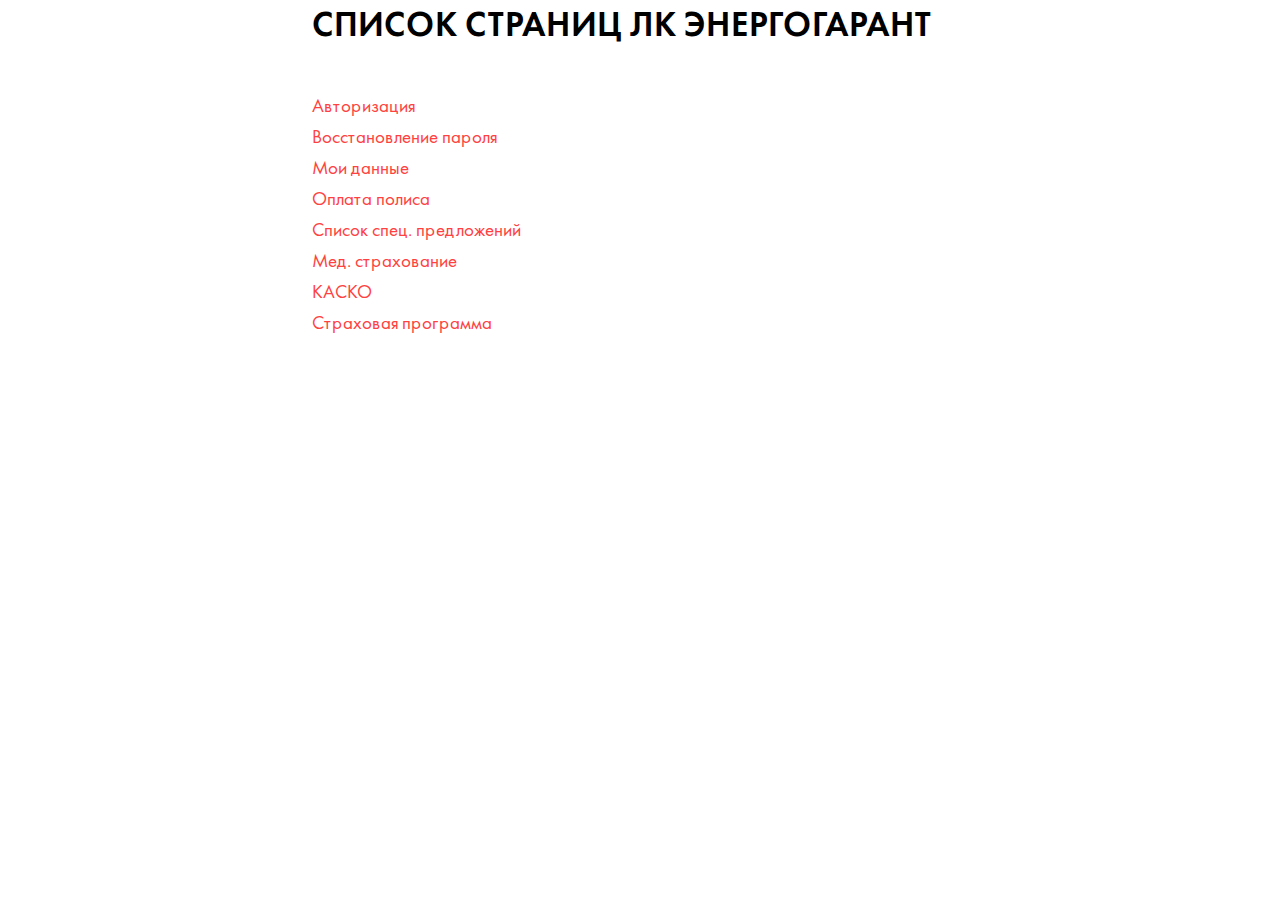
==== index.html @ 1dd5e88f "index urls" ====
<!DOCTYPE html>
<html>
<head>
    <meta charset="utf-8">
    <meta http-equiv="X-UA-Compatible" content="IE=Edge">
    <meta name="viewport" content="width=device-width, initial-scale=1">
    <title>Энергогарант</title>

    <link rel="stylesheet" href="css/common.css" media="all">

    <script src="js/libs/jquery-3.3.1.min.js"></script>
    <script src="js/libs/phone-mask.js"></script>

    <script src="js/main.js"></script>
    <script src="js/feedback.js"></script>
    <script src="js/authorization.js"></script>

</head>
<body>

    <div class="b-wrapper b-wrapper_narrow">

        <h1>Список страниц ЛК Энергогарант</h1>

        <ul>
            <li>
                <a href="/energogarant-lk/01-authorization.html">Авторизация</a>
            </li>
            <li>
                <a href="/energogarant-lk/02-pass-recover.html">Восстановление пароля</a>
            </li>
            <li>
                <a href="/energogarant-lk/03-my-data.html">Мои данные</a>
            </li>
            <li>
                <a href="/energogarant-lk/04-polis-payment">Оплата полиса</a>
            </li>
            <li>
                <a href="/energogarant-lk/05-special-offer.html">Список спец. предложений</a>
            </li>
            <li>
                <a href="/energogarant-lk/06-special-offer_medical.html">Мед. страхование</a>
            </li>
            <li>
                <a href="/energogarant-lk/07-special-offer_kasko.html">КАСКО</a>
            </li>
            <li>
                <a href="/energogarant-lk/08-special-offer_house.html">Страховая программа</a>
            </li>
        </ul>
    </div>

</body>
</html>

<h1></h1>
---- css/common.css ----
@charset "UTF-8";
/* reset styles */
/* line 5, ../sass/reset.scss */
html, body, div, span, applet, object, iframe,
h1, h2, h3, h4, h5, h6, p, blockquote, pre,
a, abbr, acronym, address, big, cite, code,
del, dfn, em, img, ins, kbd, q, s, samp,
small, strike, strong, sub, sup, tt, var,
b, u, i, center,
dl, dt, dd, ol, ul, li,
fieldset, form, label, legend,
table, caption, tbody, tfoot, thead, tr, th, td,
article, aside, canvas, details, embed,
figure, figcaption, footer, header, hgroup,
menu, nav, output, ruby, section, summary,
time, mark, audio, video {
  margin: 0;
  padding: 0;
  border: 0;
  font-size: 100%;
  font: inherit;
  vertical-align: baseline;
  -webkit-box-sizing: border-box;
  -moz-box-sizing: border-box;
  box-sizing: border-box; }

/* HTML5 display-role reset for older browsers */
/* line 30, ../sass/reset.scss */
article, aside, details, figcaption, figure,
footer, header, hgroup, menu, nav, section {
  display: block; }

/* line 35, ../sass/reset.scss */
body {
  line-height: 1; }

/* line 39, ../sass/reset.scss */
ol, ul {
  list-style: none; }

/* line 43, ../sass/reset.scss */
blockquote, q {
  quotes: none; }

/* line 47, ../sass/reset.scss */
blockquote:before, blockquote:after,
q:before, q:after {
  content: '';
  content: none; }

/* line 53, ../sass/reset.scss */
table {
  border-collapse: collapse;
  border-spacing: 0; }

/* line 58, ../sass/reset.scss */
td {
  vertical-align: top; }

/* line 62, ../sass/reset.scss */
img {
  border: 0;
  -ms-interpolation-mode: bicubic;
  vertical-align: middle; }

/* line 68, ../sass/reset.scss */
small {
  font-size: 85%; }

/* line 70, ../sass/reset.scss */
sub, sup {
  font-size: 75%;
  line-height: 0;
  position: relative;
  vertical-align: baseline; }

/* line 71, ../sass/reset.scss */
sup {
  top: -0.5em; }

/* line 72, ../sass/reset.scss */
sub {
  bottom: -0.25em; }

/* line 74, ../sass/reset.scss */
input[type="checkbox"], input[type="radio"] {
  box-sizing: border-box;
  padding: 0;
  margin-left: 0;
  *width: 13px;
  *height: 13px; }

/* line 82, ../sass/reset.scss */
select {
  margin: 0; }

/* line 86, ../sass/reset.scss */
input[type="search"] {
  -webkit-appearance: textfield;
  -moz-box-sizing: content-box;
  -webkit-box-sizing: content-box;
  box-sizing: content-box; }

/* line 93, ../sass/reset.scss */
input[type="search"]::-webkit-search-decoration, input[type="search"]::-webkit-search-cancel-button {
  -webkit-appearance: none; }

/* line 97, ../sass/reset.scss */
button, input {
  line-height: normal; }

/* line 101, ../sass/reset.scss */
button, input[type="button"], input[type="reset"], input[type="submit"] {
  cursor: default;
  -webkit-appearance: button;
  *overflow: visible; }

/* line 107, ../sass/reset.scss */
button[disabled], input[disabled] {
  cursor: default; }

/* line 111, ../sass/reset.scss */
.clear {
  clear: both;
  height: 1px; }

/* line 116, ../sass/reset.scss */
.cl:after, .radio:after {
  content: ".";
  display: block;
  clear: both;
  visibility: hidden;
  line-height: 0;
  height: 0;
  padding: 0;
  margin: 0;
  font-size: 0; }

/* line 128, ../sass/reset.scss */
.cl {
  display: inline-block; }

/* line 132, ../sass/reset.scss */
.rel {
  position: relative; }

/* line 136, ../sass/reset.scss */
.fl {
  float: left; }

/* line 140, ../sass/reset.scss */
.ov {
  overflow: hidden; }

/* line 145, ../sass/reset.scss */
.side_left {
  float: left; }

/* line 149, ../sass/reset.scss */
.side_right {
  float: right; }

/* line 153, ../sass/reset.scss */
.inline {
  display: inline-block; }

/* line 157, ../sass/reset.scss */
html[xmlns] .cl, html[xmlns] .radio {
  display: block; }

/* line 161, ../sass/reset.scss */
* html .cl, * html .radio {
  height: 1%; }

/* line 165, ../sass/reset.scss */
.hidden {
  display: none; }

/* line 169, ../sass/reset.scss */
button::-moz-focus-inner {
  padding: 0;
  border: 0;
  -moz-box-sizing: content-box; }

/* line 175, ../sass/reset.scss */
a:active, a:focus, button:active, button:focus {
  outline: none; }

/* line 179, ../sass/reset.scss */
::-webkit-validation-bubble-message {
  display: none; }

@font-face {
  font-family: 'FuturaPT-Demi';
  src: url("../fonts/FuturaPT-Demi.eot");
  src: url("../fonts/FuturaPT-Demi.woff2") format("woff2"), url("../fonts/FuturaPT-Demi.woff") format("woff"), url("../fonts/FuturaPT-Demi.ttf") format("truetype"), url("../fonts/FuturaPT-Demi.svg#FuturaPT-Demi") format("svg"), url("../fonts/FuturaPT-Demi.eot?#iefix") format("embedded-opentype");
  font-weight: normal;
  font-style: normal; }
@font-face {
  font-family: 'FuturaPT-Book';
  src: url("../fonts/FuturaPT-Book.eot");
  src: url("../fonts/FuturaPT-Book.woff2") format("woff2"), url("../fonts/FuturaPT-Book.woff") format("woff"), url("../fonts/FuturaPT-Book.ttf") format("truetype"), url("../fonts/FuturaPT-Book.svg#FuturaPT-Book") format("svg"), url("../fonts/FuturaPT-Book.eot?#iefix") format("embedded-opentype");
  font-weight: normal;
  font-style: normal; }
@font-face {
  font-family: 'FuturaPT-ExtraBold';
  src: url("../fonts/FuturaPT-ExtraBold.eot");
  src: url("../fonts/FuturaPT-ExtraBold.woff2") format("woff2"), url("../fonts/FuturaPT-ExtraBold.woff") format("woff"), url("../fonts/FuturaPT-ExtraBold.ttf") format("truetype"), url("../fonts/FuturaPT-ExtraBold.svg#FuturaPT-ExtraBold") format("svg"), url("../fonts/FuturaPT-ExtraBold.eot?#iefix") format("embedded-opentype");
  font-weight: normal;
  font-style: normal; }
@font-face {
  font-family: 'als_rublregular';
  src: url("../fonts/rouble-webfont.woff2") format("woff2"), url("../fonts/rouble-webfont.woff") format("woff"), url("../fonts/rouble-webfont.ttf") format("truetype");
  font-weight: normal;
  font-style: normal; }
/* Slider */
.slick-slider {
  position: relative;
  display: block;
  box-sizing: border-box;
  -webkit-touch-callout: none;
  -webkit-user-select: none;
  -khtml-user-select: none;
  -moz-user-select: none;
  -ms-user-select: none;
  user-select: none;
  -ms-touch-action: pan-y;
  touch-action: pan-y;
  -webkit-tap-highlight-color: transparent; }

.slick-list {
  position: relative;
  overflow: hidden;
  display: block;
  margin: 0;
  padding: 0; }
  .slick-list:focus {
    outline: none; }
  .slick-list.dragging {
    cursor: pointer;
    cursor: hand; }

.slick-slider .slick-track,
.slick-slider .slick-list {
  -webkit-transform: translate3d(0, 0, 0);
  -moz-transform: translate3d(0, 0, 0);
  -ms-transform: translate3d(0, 0, 0);
  -o-transform: translate3d(0, 0, 0);
  transform: translate3d(0, 0, 0); }

.slick-track {
  position: relative;
  left: 0;
  top: 0;
  display: block; }
  .slick-track:before, .slick-track:after {
    content: "";
    display: table; }
  .slick-track:after {
    clear: both; }
  .slick-loading .slick-track {
    visibility: hidden; }

.slick-slide {
  float: left;
  height: 100%;
  min-height: 1px;
  display: none; }
  [dir="rtl"] .slick-slide {
    float: right; }
  .slick-slide img {
    display: block; }
  .slick-slide.slick-loading img {
    display: none; }
  .slick-slide.dragging img {
    pointer-events: none; }
  .slick-initialized .slick-slide {
    display: block; }
  .slick-loading .slick-slide {
    visibility: hidden; }
  .slick-vertical .slick-slide {
    display: block;
    height: auto;
    border: 1px solid transparent; }

.slick-arrow.slick-hidden {
  display: none; }

.b-dropdown__box {
  position: relative;
  z-index: 5; }

.b-dropdown {
  position: relative;
  z-index: 1;
  cursor: pointer;
  color: #000;
  padding-top: 13px;
  margin-bottom: 22px;
  font-size: 19px;
  line-height: 30px; }
  .b-dropdown .b-dropdown__label {
    position: absolute;
    top: 18px;
    left: 0;
    white-space: nowrap;
    color: rgba(0, 0, 0, 0.2);
    transform-origin: left top;
    transition: transform .25s, top .25s; }
  .b-dropdown.shifted .b-dropdown__label {
    transform: scale(0.65);
    top: 0; }
  .b-dropdown .b-dropdown__arrow {
    position: absolute;
    right: 0;
    top: 29px;
    width: 15px;
    height: 8px;
    background: url("../i/i-dropdown-arrow.svg") no-repeat;
    background-size: 100% auto;
    transition: transform .25s; }
  .b-dropdown.b-dropdown__scroll .b-dropdown__text {
    height: 40px; }
  .b-dropdown.b-dropdown__scroll .b-dropdown__sub {
    max-height: 260px;
    overflow-y: scroll;
    margin-top: 1px; }
    .b-dropdown.b-dropdown__scroll .b-dropdown__sub li:first-child {
      border-top: none; }
  .b-dropdown.b-dropdown_open {
    z-index: 2; }
    .b-dropdown.b-dropdown_open .b-dropdown__arrow {
      transform: rotate(180deg); }
    .b-dropdown.b-dropdown_open .b-dropdown__item.active {
      color: #FF4141; }
    .b-dropdown.b-dropdown_open.first-open .b-dropdown__sub {
      opacity: 1;
      visibility: visible;
      height: auto;
      margin-top: -40px; }
      .b-dropdown.b-dropdown_open.first-open .b-dropdown__sub .b-dropdown__item:first-child {
        border-top: none; }

.b-dropdown_open .b-dropdown__sub {
  opacity: 1;
  visibility: visible;
  height: auto; }

.b-dropdown__sub {
  position: absolute;
  top: 100%;
  left: -15px;
  right: -15px;
  margin-top: -1px;
  height: 0;
  opacity: 0;
  visibility: hidden;
  overflow: auto;
  border-top: none;
  background: #fff;
  box-shadow: 0 30px 90px rgba(0, 0, 0, 0.07); }

.b-dropdown__item,
.b-dropdown__text {
  display: block;
  background: transparent;
  color: #000;
  transition: background .2s;
  cursor: pointer;
  padding: 5px 0 4px; }

.b-dropdown__item {
  border-top: 1px solid rgba(0, 0, 0, 0.15);
  padding: 15px 30px;
  transition: color .25s; }
  .b-dropdown__item:first-child {
    border-top: none; }
    .b-dropdown__item:first-child.active + .b-dropdown__item {
      border-top: none; }

.b-feedback__item .b-dropdown__item,
.b-feedback__item .b-dropdown__text {
  padding: 11px 18px; }

.b-dropdown__text {
  border: none;
  height: 40px;
  box-sizing: border-box;
  white-space: nowrap;
  position: relative;
  border-bottom: 1px solid rgba(0, 0, 0, 0.1);
  transition: color .25s, border-color .25s; }
  .b-dropdown__text:hover {
    border-color: #000; }

.b-dropdown > .b-dropdown__text {
  overflow: hidden;
  padding-right: 18px;
  text-overflow: ellipsis; }

.b-dropdown__item:hover,
.b-dropdown_open .b-dropdown__text:hover {
  color: #FF4141; }

@media only screen and (max-width: 767px) {
  .b-dropdown {
    font-size: 16px; } }
.u-clear-fix:after {
  content: ".";
  display: block;
  clear: both;
  visibility: hidden;
  line-height: 0;
  height: 0; }

html {
  height: 100%; }
  html.overflow {
    overflow: hidden;
    height: 100%; }

sup {
  font-size: 70%; }

body {
  position: relative;
  font-family: "FuturaPT-Book";
  font-size: 19px;
  line-height: 31px;
  color: #000;
  min-height: 100%;
  background: #fff;
  -webkit-overflow-scrolling: touch;
  -webkit-font-smoothing: antialiased; }
  body.overflow {
    overflow: hidden;
    height: 100%; }

.hidden {
  display: none !important; }

.b-rub {
  font-family: "als_rublregular";
  font-size: 90%; }

.b-wrapper {
  position: relative;
  margin: 0 30px; }
  .b-wrapper.b-wrapper_narrow {
    margin: auto;
    width: 656px; }
  .b-wrapper.b-wrapper_content {
    margin: auto;
    width: 1000px;
    padding: 0 30px; }

a {
  color: #FF4141;
  text-decoration: none;
  transition: color .25s; }
  a:hover {
    color: rgba(255, 65, 65, 0.8); }

h1, h2, h3, h4 {
  text-transform: uppercase;
  font-family: "FuturaPT-Demi"; }

h1, h2 {
  font-size: 35px;
  line-height: 50px;
  margin-bottom: 40px; }

h3 {
  font-size: 25px;
  line-height: 32px;
  margin-bottom: 25px; }

h4 {
  font-size: 22px; }

.b-text p {
  margin-bottom: 31px; }
  .b-text p:last-child {
    margin-bottom: 0; }

.b-header {
  position: relative;
  height: 80px;
  text-align: center; }
  .b-header .b-wrapper {
    height: 100%; }
  .b-header .b-button.b-button__ins-case {
    float: left;
    vertical-align: top;
    min-width: 0;
    height: 100%;
    padding-left: 30px;
    padding-right: 30px;
    line-height: 80px; }

.b-header__menu {
  float: left;
  vertical-align: top;
  position: relative;
  height: 100%; }
  .b-header__menu li {
    float: left;
    vertical-align: top;
    position: relative;
    height: 100%; }
    .b-header__menu li:before {
      content: "";
      position: absolute;
      right: 0;
      top: 50%;
      transform: translate(0, -50%);
      width: 1px;
      height: 26px;
      background: rgba(0, 0, 0, 0.1); }
    .b-header__menu li:last-child:before {
      display: none; }
  .b-header__menu .b-header__menu-link {
    display: block;
    height: 100%;
    line-height: 80px;
    padding: 0 20px;
    color: #000; }
    .b-header__menu .b-header__menu-link:hover, .b-header__menu .b-header__menu-link.active {
      color: #FF4141; }

.b-header__exit {
  float: right;
  vertical-align: top;
  display: block;
  height: 100%;
  line-height: 80px;
  color: #000;
  padding-right: 35px; }
  .b-header__exit:before {
    content: "";
    position: absolute;
    right: 0;
    top: 50%;
    transform: translate(0, -50%);
    width: 22px;
    height: 19px;
    background: url("../i/i-exit.svg") no-repeat;
    background-size: 100% auto; }
  .b-header__exit:hover {
    color: #FF4141; }

.b-header__right {
  float: right;
  vertical-align: top;
  height: 100%;
  position: relative; }

.b-header__center {
  display: inline-block;
  vertical-align: top;
  position: relative;
  margin-right: 50px; }

.b-header__policies {
  position: absolute;
  right: 30px;
  top: 100%;
  font-size: 20px;
  line-height: 40px;
  transform: rotate(-90deg);
  transform-origin: right top;
  white-space: nowrap;
  letter-spacing: .1em;
  color: #000;
  z-index: 9; }
  .b-header__policies:hover, .b-header__policies.active {
    color: #FF4141; }

.b-header__user {
  float: left;
  vertical-align: top;
  margin: 24px 50px 0 10px;
  padding-left: 22px;
  padding-right: 28px;
  position: relative;
  color: #000; }
  .b-header__user:after {
    content: "";
    position: absolute;
    right: 0;
    top: 50%;
    transform: translate(0, -50%);
    width: 20px;
    height: 20px;
    background: url("../i/i-user.svg") no-repeat; }
  .b-header__user:hover {
    color: #FF4141; }
    .b-header__user:hover:after {
      background: url("../i/i-user_active.svg") no-repeat; }
  .b-header__user.active {
    color: #FF4141;
    cursor: default; }
    .b-header__user.active:after {
      background: url("../i/i-user_active.svg") no-repeat; }
  .b-header__user:before {
    content: "/";
    position: absolute;
    left: 0;
    top: -2px; }

.b-logo {
  float: left;
  vertical-align: top;
  width: 142px;
  height: 17px;
  background: url("../i/i-logo.svg") no-repeat;
  background-size: 100% auto;
  margin: 31px 0 0; }

.b-header__phone {
  float: right;
  vertical-align: top;
  margin-top: 24px;
  color: #000;
  display: none;
  font-family: "FuturaPT-Demi"; }
  .b-header__phone:hover {
    color: #000; }

.b-notification {
  float: right;
  vertical-align: top;
  height: 100%;
  margin-right: 60px; }
  .b-notification.open .b-notification__link:before {
    background: url("../i/i-notification-close.svg") no-repeat center;
    background-size: 17px; }
  .b-notification.open .b-notification__link span {
    display: none; }
  .b-notification.open .b-notification__down {
    opacity: 1;
    visibility: visible;
    transition: visibility .0s, opacity .25s; }
  .b-notification .b-notification__link {
    display: block;
    position: relative;
    border-radius: 50%;
    width: 48px;
    height: 48px;
    background: #FF4141;
    margin-top: 16px;
    transition: box-shadow .25s; }
    .b-notification .b-notification__link:hover {
      box-shadow: 0 20px 60px rgba(255, 65, 65, 0.5); }
    .b-notification .b-notification__link:before {
      content: "";
      position: absolute;
      top: 0;
      left: 0;
      right: 0;
      bottom: 0;
      background: url("../i/i-notification.svg") no-repeat center;
      background-size: 20px 22px; }
    .b-notification .b-notification__link span {
      position: absolute;
      right: -4px;
      bottom: 0;
      width: 18px;
      height: 18px;
      background: #fff;
      border-radius: 50%;
      color: #FF4141;
      font-size: 13px;
      text-align: center;
      line-height: 18px;
      box-shadow: 0 20px 60px rgba(255, 65, 65, 0.5); }
  .b-notification .b-notification__down {
    position: absolute;
    right: 0;
    top: 100%;
    width: 400px;
    z-index: 10;
    background: #fff;
    box-shadow: -7px 40px 100px rgba(44, 44, 44, 0.25);
    border-left: 6px solid #FF4141;
    text-align: left;
    visibility: hidden;
    opacity: 0;
    transition: visibility .25s 0s, opacity .25s; }
    .b-notification .b-notification__down li {
      border-bottom: 1px solid #E2E2E2; }
      .b-notification .b-notification__down li:last-child {
        border-bottom: none; }
    .b-notification .b-notification__down .b-notification__down-link {
      display: block;
      position: relative;
      color: #000;
      line-height: 24px;
      padding: 12px 125px 16px 22px; }
      .b-notification .b-notification__down .b-notification__down-link:before {
        content: "";
        position: absolute;
        right: 37px;
        top: 50%;
        transform: translate(0, -50%);
        width: 23px;
        height: 15px;
        background: url("../i/i-notification-link.svg") no-repeat;
        background-size: 100% auto;
        margin-top: 1px; }
      .b-notification .b-notification__down .b-notification__down-link:hover {
        color: #FF4141; }
      .b-notification .b-notification__down .b-notification__down-link span {
        display: block;
        font-size: 13px;
        color: #000;
        opacity: .3;
        margin-bottom: 5px; }

.b-footer {
  position: absolute;
  bottom: 0;
  left: 0;
  right: 0;
  padding: 40px 0 43px;
  text-align: center;
  color: rgba(0, 0, 0, 0.2);
  font-size: 12px;
  line-height: 20px; }
  .b-footer .b-footer__license {
    border-bottom: 1px solid rgba(0, 0, 0, 0.04);
    padding-bottom: 8px;
    margin-bottom: 8px; }

.b-tabs__section {
  position: relative; }

.b-tabs__box {
  position: relative;
  font-size: 22px;
  line-height: 37px;
  border-bottom: 1px solid rgba(0, 0, 0, 0.1);
  margin-bottom: 30px; }
  .b-tabs__box li {
    float: left;
    vertical-align: top;
    margin-right: 20px; }
    .b-tabs__box li:last-child {
      margin-right: 0; }
    .b-tabs__box li:first-child {
      margin-left: -10px; }
  .b-tabs__box .b-tab {
    display: block;
    position: relative;
    padding: 0 10px 5px;
    box-sizing: border-box;
    color: #000; }
    .b-tabs__box .b-tab:before {
      content: "";
      position: absolute;
      bottom: -1px;
      left: 0;
      right: 0;
      height: 2px;
      background: #FF4141;
      transition: opacity .25s;
      opacity: 0; }
    .b-tabs__box .b-tab:hover {
      color: #FF4141; }
    .b-tabs__box .b-tab.b-tab_active {
      cursor: default;
      color: #FF4141; }
      .b-tabs__box .b-tab.b-tab_active:before {
        opacity: 1; }
      .b-tabs__box .b-tab.b-tab_active:hover {
        color: #FF4141; }

.b-content {
  position: relative;
  margin-bottom: 120px;
  padding-top: 80px; }

.b-button__box {
  position: relative;
  text-align: center; }

.b-button {
  display: inline-block;
  vertical-align: top;
  position: relative;
  border: none;
  background: none;
  outline: none;
  padding: 0;
  min-width: 320px;
  height: 60px;
  line-height: 60px;
  font-family: "FuturaPT-Book";
  font-size: 19px;
  background: #FF4141;
  color: #fff;
  box-sizing: border-box;
  text-decoration: none;
  backface-visibility: hidden;
  cursor: pointer;
  transition: background .25s, box-shadow .25s; }
  .b-button:hover {
    color: #fff;
    box-shadow: 0 20px 60px rgba(255, 65, 65, 0.5); }
  .b-button[disabled=disabled] {
    cursor: default;
    background: #D1D1D1; }
    .b-button[disabled=disabled]:hover {
      box-shadow: none; }

.b-input-file {
  position: relative;
  padding-top: 13px;
  margin-bottom: 22px; }
  .b-input-file.drag .b-input-file__label {
    border-bottom-color: #000; }
  .b-input-file .b-input-file__input {
    position: absolute;
    top: 13px;
    left: 0;
    right: 0;
    width: 100%;
    height: 40px;
    opacity: 0;
    z-index: 3;
    cursor: pointer; }
    .b-input-file .b-input-file__input:hover + .b-input-file__label {
      border-bottom-color: #000; }
  .b-input-file .b-input-file__label {
    display: inline-block;
    vertical-align: top;
    border: none;
    background: none;
    width: 100%;
    font-size: 19px;
    line-height: 30px;
    padding: 5px 0 4px;
    position: relative;
    border-bottom: 1px solid rgba(0, 0, 0, 0.1);
    transition: color .25s, border-color .25s;
    z-index: 2; }
    .b-input-file .b-input-file__label span + span {
      display: none; }
    .b-input-file .b-input-file__label:before {
      content: "";
      position: absolute;
      right: 0;
      top: 50%;
      transform: translate(0, -50%);
      width: 26px;
      height: 26px;
      background: url("../i/i-input-file-add.svg") no-repeat;
      background-size: 100% auto; }
  .b-input-file .b-input-file__faq {
    font-size: 16px;
    color: rgba(0, 0, 0, 0.4); }
  .b-input-file .b-input-file__text {
    position: relative;
    margin-top: 20px; }
    .b-input-file .b-input-file__text:before {
      content: "Прикрепленные файлы";
      display: block;
      position: relative;
      font-size: 13px;
      opacity: .2; }
    .b-input-file .b-input-file__text .b-input-file__item {
      position: relative;
      margin-top: 20px;
      padding-bottom: 4px;
      border-bottom: 1px solid rgba(0, 0, 0, 0.1); }
      .b-input-file .b-input-file__text .b-input-file__item img {
        display: block;
        height: 56px;
        width: auto;
        box-shadow: 0 3px 16px rgba(11, 11, 11, 0.13);
        margin-bottom: 1px; }
      .b-input-file .b-input-file__text .b-input-file__item div {
        position: relative;
        padding-right: 150px; }
      .b-input-file .b-input-file__text .b-input-file__item span {
        float: left;
        vertical-align: top; }
      .b-input-file .b-input-file__text .b-input-file__item a {
        position: absolute;
        right: 0;
        top: 2px;
        font-size: 13px; }

.b-input__box {
  position: relative;
  padding-top: 13px;
  margin-bottom: 22px; }
  .b-input__box .b-input {
    display: inline-block;
    vertical-align: top;
    border: none;
    background: none;
    padding: 5px 0 4px;
    width: 100%;
    height: auto;
    border-radius: 0;
    font-family: "FuturaPT-Book";
    font-size: 19px;
    line-height: 30px;
    color: #000;
    font-weight: normal;
    box-sizing: border-box;
    outline: none;
    position: relative;
    -webkit-appearance: none;
    appearance: none;
    border-bottom: 1px solid rgba(0, 0, 0, 0.1);
    transition: color .25s, border-color .25s; }
    .b-input__box .b-input:focus {
      border-color: #000; }
  .b-input__box textarea.b-input {
    resize: none;
    height: 40px; }
  .b-input__box .b-input__label {
    position: absolute;
    top: 18px;
    left: 0;
    font-size: 19px;
    line-height: 30px;
    white-space: nowrap;
    color: rgba(0, 0, 0, 0.2);
    transform-origin: left top;
    transition: transform .25s, top .25s; }
  .b-input__box .b-input__error {
    font-size: 16px;
    color: #FF4141;
    margin-top: 1px;
    display: none; }
  .b-input__box.shifted .b-input__label {
    transform: scale(0.65);
    top: 0; }
  .b-input__box.error .b-input {
    border-bottom-color: #FF4141; }
  .b-input__box.error .b-input__error {
    display: block; }
  .b-input__box .b-input__dop-text {
    font-size: 16px; }
    .b-input__box .b-input__dop-text p {
      color: rgba(0, 0, 0, 0.4); }

.b-authorization-page .b-header__phone {
  display: block; }
.b-authorization-page .b-header__user,
.b-authorization-page .b-header__center,
.b-authorization-page .b-header__right,
.b-authorization-page .b-notification {
  display: none; }

.b-authorization .b-button__box {
  margin-top: 80px; }
.b-authorization h1 {
  text-align: center; }
.b-authorization .b-tabs__section {
  padding-top: 20px; }
.b-authorization .b-tabs__box {
  margin-bottom: 58px; }

.b-forms-error {
  position: relative;
  text-align: center;
  margin-top: 30px; }

.b-registration-prove {
  position: relative; }
  .b-registration-prove .b-registration-prove__text {
    font-size: 22px;
    line-height: 37px;
    margin-bottom: 45px; }

.b-pass-recover {
  position: relative; }
  .b-pass-recover .b-pass-recover__text {
    font-size: 22px;
    line-height: 37px;
    margin-bottom: 45px; }

.b-overlay {
  position: fixed;
  top: 0;
  left: 0;
  right: 0;
  bottom: 0;
  background: #fff;
  overflow: scroll;
  z-index: 99;
  padding: 140px 0;
  backface-visibility: hidden;
  visibility: hidden;
  opacity: 0;
  transition: opacity .25s, visibility .25s 0s; }
  .b-overlay.show {
    visibility: visible;
    opacity: 1;
    transition: opacity .25s, visibility 0s; }
  .b-overlay .b-popup__close {
    position: absolute;
    top: 25px;
    right: 25px;
    width: 24px;
    height: 24px;
    z-index: 100;
    background: url("../i/i-close-popup.svg") no-repeat;
    background-size: 100%;
    transition: transform .25s; }
    .b-overlay .b-popup__close:hover {
      transform: scale(1.3); }

.b-popup {
  position: relative;
  margin: auto;
  width: 656px;
  overflow: hidden;
  height: 0; }
  .b-popup.show {
    position: relative;
    z-index: 120;
    height: auto;
    overflow: visible; }
  .b-popup h2 {
    text-align: center; }
  .b-popup .b-button__box {
    margin-top: 50px; }
  .b-popup .b-feedback__success h2,
  .b-popup .b-feedback__success .b-button__box {
    text-align: left; }
    .b-popup .b-feedback__success h2 .b-button,
    .b-popup .b-feedback__success .b-button__box .b-button {
      text-align: center; }

.b-popup__ins-case h2 {
  text-align: left; }
.b-popup__ins-case .b-ins-case__list {
  position: relative;
  margin-top: 40px; }
  .b-popup__ins-case .b-ins-case__list li {
    margin-bottom: 35px; }
    .b-popup__ins-case .b-ins-case__list li:last-child {
      margin-bottom: 0; }
.b-popup__ins-case .b-ins-case__list-item {
  display: block;
  position: relative;
  padding-bottom: 10px;
  border-bottom: 1px solid rgba(0, 0, 0, 0.1);
  color: #000;
  transition: border-color .25s; }
  .b-popup__ins-case .b-ins-case__list-item:hover {
    border-bottom-color: #FF4141; }
  .b-popup__ins-case .b-ins-case__list-item span {
    color: #FF4141;
    display: block; }

.b-burger__link {
  position: absolute;
  right: 10px;
  top: 0;
  height: 80px;
  width: 60px;
  z-index: 10;
  background: url("../i/i-burger.svg") no-repeat center;
  background-size: 20px auto;
  display: none;
  z-index: 11; }
  .b-burger__link.open {
    background: url("../i/i-close-popup.svg") no-repeat center;
    background-size: 23px; }

.b-mob-menu {
  position: fixed;
  right: 0;
  transform: translate(320px, 0);
  top: 0;
  bottom: 0;
  z-index: 9;
  width: 320px;
  background: #fff;
  box-shadow: 0 0 40px rgba(0, 0, 0, 0.1);
  padding-top: 80px;
  font-size: 22px;
  visibility: hidden;
  transition: transform .5s, visibility .5s 0s; }
  .b-mob-menu.show {
    transform: translate(0, 0);
    visibility: visible;
    transition: transform .5s, visibility 0s; }
  .b-mob-menu a {
    color: #000; }
    .b-mob-menu a:hover, .b-mob-menu a.active {
      color: #FF4141; }
  .b-mob-menu .b-button__ins-case {
    position: absolute;
    bottom: 0;
    width: auto;
    left: 0;
    right: 0;
    height: 70px;
    line-height: 70px;
    margin: 0;
    text-align: center;
    color: #fff !important; }
  .b-mob-menu .b-mob-menu__logo {
    position: absolute;
    left: 35px;
    width: 116px;
    height: 14px;
    top: 33px;
    background: url("../i/i-logo.svg") no-repeat;
    background-size: 100% auto; }
  .b-mob-menu .b-mob-menu__user {
    line-height: 62px;
    display: block;
    padding: 0 35px;
    margin-bottom: 20px; }
    .b-mob-menu .b-mob-menu__user.active span:before {
      background: url("../i/i-user_active.svg") no-repeat; }
    .b-mob-menu .b-mob-menu__user span {
      position: relative;
      display: inline-block;
      vertical-align: top; }
      .b-mob-menu .b-mob-menu__user span:before {
        content: "";
        position: absolute;
        left: 100%;
        margin-left: 11px;
        top: 50%;
        transform: translate(0, -50%);
        width: 29px;
        height: 29px;
        background: url("../i/i-user.svg") no-repeat; }
  .b-mob-menu .b-mob-menu__menu {
    position: relative; }
    .b-mob-menu .b-mob-menu__menu li {
      border-top: 1px solid rgba(0, 0, 0, 0.1); }
      .b-mob-menu .b-mob-menu__menu li:last-child {
        border-bottom: 1px solid rgba(0, 0, 0, 0.1); }
    .b-mob-menu .b-mob-menu__menu .b-mob-menu__menu-link {
      display: block;
      line-height: 62px;
      white-space: nowrap;
      padding: 0 35px; }

.ui-datepicker {
  font-family: "FuturaPT-Book";
  font-size: 19px;
  line-height: 31px;
  padding: 0;
  color: #000;
  border-color: rgba(0, 0, 0, 0.1) !important;
  width: 300px !important;
  box-shadow: 0 30px 90px rgba(0, 0, 0, 0.07);
  z-index: 20 !important;
  margin-top: -1px;
  margin-left: -10px; }
  .ui-datepicker td {
    padding: 0; }
  .ui-datepicker th {
    font-weight: normal;
    font-family: "FuturaPT-Demi"; }
  .ui-datepicker .ui-state-default {
    text-align: center;
    border: none;
    background: none;
    color: #000;
    transition: background .25s, color .25s; }
    .ui-datepicker .ui-state-default.ui-state-hover {
      color: #FF4141; }
    .ui-datepicker .ui-state-default.ui-state-highlight {
      background: #FF4141;
      color: #fff; }
  .ui-datepicker .ui-datepicker-month,
  .ui-datepicker .ui-datepicker-year {
    border: none;
    outline: none;
    height: 40px;
    transition: color .25s;
    font-size: 16px !important;
    cursor: pointer;
    width: 30% !important;
    margin: 0 10% !important;
    position: relative;
    background: url("../i/i-dropdown-arrow.svg") no-repeat right center;
    background-size: 12px auto;
    -webkit-appearance: none;
    -moz-appearance: none;
    appearance: none; }
    .ui-datepicker .ui-datepicker-month:before,
    .ui-datepicker .ui-datepicker-year:before {
      content: "";
      position: absolute;
      right: 0;
      top: 0;
      bottom: 0; }
    .ui-datepicker .ui-datepicker-month:hover,
    .ui-datepicker .ui-datepicker-year:hover {
      color: #FF4141; }
  .ui-datepicker .ui-datepicker-title {
    margin: 0 40px;
    line-height: 40px; }
  .ui-datepicker .ui-widget-header {
    background: none;
    border: none;
    border-bottom: 1px solid rgba(0, 0, 0, 0.1);
    border-radius: 0;
    padding: 0 !important;
    height: 40px; }
  .ui-datepicker .ui-datepicker-prev,
  .ui-datepicker .ui-datepicker-next {
    width: 40px;
    height: 40px;
    top: 0;
    background: url("../i/i-dropdown-arrow.svg") no-repeat center;
    background-size: 16px auto;
    border: none;
    cursor: pointer;
    border-radius: 0;
    transition: background-color .25s; }
    .ui-datepicker .ui-datepicker-prev:hover,
    .ui-datepicker .ui-datepicker-next:hover {
      background: #FF4141 url("../i/i-dropdown-arrow_white.svg") no-repeat center;
      background-size: 16px auto; }
  .ui-datepicker .ui-datepicker-prev {
    left: 0;
    transform: rotate(90deg);
    border-bottom-left-radius: 3px; }
  .ui-datepicker .ui-datepicker-next {
    right: 0;
    transform: rotate(-90deg);
    border-bottom-right-radius: 3px; }

.b-polis-payment .b-forms-error {
  text-align: left; }
.b-polis-payment.b-polis-payment_first.submitted .b-button__box {
  display: none; }
.b-polis-payment.b-polis-payment_first .b-dropdown__item {
  padding-right: 35%;
  position: relative; }
  .b-polis-payment.b-polis-payment_first .b-dropdown__item:before {
    content: attr(data-letter);
    position: absolute;
    right: 30px;
    top: 50%;
    transform: translate(0, -50%); }
.b-polis-payment.b-polis-payment_second {
  margin-top: 60px; }
.b-polis-payment .b-button__box {
  text-align: left;
  margin-top: 50px; }
  .b-polis-payment .b-button__box .b-button {
    text-align: center; }

.b-polis-payment__bottom-box {
  position: relative;
  margin-top: 60px; }

.b-polis-payment__bottom {
  position: relative;
  background: #fff;
  padding: 25px 30px 30px;
  margin: 0 -30px;
  box-shadow: 0 10px 40px rgba(0, 0, 0, 0.07); }
  .b-polis-payment__bottom .b-dropdown {
    margin-bottom: 50px; }

.b-polis-payment__price-box {
  position: relative;
  padding-bottom: 3px;
  border-bottom: 1px solid rgba(0, 0, 0, 0.1); }
  .b-polis-payment__price-box span {
    float: left;
    vertical-align: top;
    width: 75%;
    padding-right: 10%;
    padding-top: 1px; }
  .b-polis-payment__price-box h3 {
    float: right;
    vertical-align: top;
    width: 25%;
    text-transform: none;
    text-align: right;
    margin-bottom: 0; }
    .b-polis-payment__price-box h3 .b-rub {
      float: none;
      width: auto;
      padding-right: 0;
      padding-top: 0; }

input[type=number]::-webkit-inner-spin-button,
input[type=time]::-webkit-inner-spin-button,
input[type=number]::-webkit-outer-spin-button,
input[type=time]::-webkit-outer-spin-button {
  -webkit-appearance: none;
  margin: 0; }

input[type="time"]::-webkit-clear-button {
  display: none; }

input[type="time"]::-ms-clear {
  display: none; }

@media screen and (max-width: 1199px) {
  .b-header__user,
  .b-header__center,
  .b-header__right {
    display: none; }

  .b-burger__link {
    display: block;
    height: 60px; }

  .b-notification {
    margin-right: 80px; }

  .b-authorization-page .b-burger__link {
    display: none; } }
@media screen and (max-width: 1024px) {
  .b-wrapper.b-wrapper_content {
    width: 100%; } }
@media screen and (max-width: 767px) {
  body {
    font-size: 16px;
    line-height: 26px; }

  .mob-hidden {
    display: none !important; }

  .b-wrapper {
    margin: 0 5%; }
    .b-wrapper.b-wrapper_narrow {
      width: auto;
      margin: 0 5%; }

  .b-mob-menu {
    padding-top: 60px; }
    .b-mob-menu .b-mob-menu__logo {
      top: 24px; }

  h1, h2 {
    font-size: 24px;
    line-height: 31px;
    margin-bottom: 25px; }

  h3 {
    font-size: 22px;
    line-height: 31px;
    margin-bottom: 15px; }

  h4 {
    font-size: 18px;
    line-height: 31px; }

  .b-button {
    font-size: 16px;
    width: 100%;
    min-width: 0; }

  .b-footer {
    font-size: 10px;
    line-height: 16px;
    padding: 30px 0; }

  .b-header {
    height: 60px; }

  .b-content {
    padding-top: 30px; }

  .b-logo {
    width: 104px;
    height: 12px;
    margin-top: 25px; }

  .b-header__phone {
    font-size: 16px;
    margin-top: 19px; }

  .b-authorization {
    padding-top: 40px; }
    .b-authorization h1 {
      text-align: left; }
    .b-authorization .b-tabs__box {
      margin-bottom: 20px; }
    .b-authorization .b-button__box {
      margin-top: 35px; }

  .b-tabs__box {
    font-size: 16px;
    line-height: 26px; }
    .b-tabs__box .b-tab {
      padding-bottom: 10px; }
    .b-tabs__box li {
      margin-right: 0; }

  .b-input__box .b-input,
  .b-input__box .b-input__label {
    font-size: 16px;
    line-height: 26px; }
  .b-input__box .b-input__dop-text {
    margin-top: 6px;
    font-size: 12px;
    line-height: 18px; }

  .b-registration-prove .b-registration-prove__text,
  .b-pass-recover .b-pass-recover__text {
    font-size: 16px;
    line-height: 26px;
    margin-bottom: 15px; }

  .b-notification {
    margin-right: 60px; }
    .b-notification .b-notification__link {
      margin-top: 6px;
      transform: scale(0.8); }

  .b-burger__link {
    right: 0; }

  .b-popup {
    width: 90%; }

  .b-overlay {
    padding: 70px 0; }
    .b-overlay .b-popup__close {
      right: 19px;
      top: 19px; }

  .b-input-file .b-input-file__faq {
    margin-top: 6px;
    font-size: 12px;
    line-height: 18px; }
  .b-input-file .b-input-file__label {
    font-size: 16px; }
    .b-input-file .b-input-file__label span {
      display: none; }
      .b-input-file .b-input-file__label span + span {
        display: block; }
  .b-input-file .b-input-file__text .b-input-file__item div {
    padding-right: 60px; }
  .b-input-file .b-input-file__text .b-input-file__item span {
    overflow: hidden;
    max-width: 100%; }

  .b-popup__ins-case .b-ins-case__list {
    margin-top: 20px; }

  .b-wrapper.b-wrapper_content {
    padding: 0 5%; }

  .b-notification .b-notification__down {
    right: -5.5%;
    width: 111%; }
    .b-notification .b-notification__down .b-notification__down-link {
      padding: 10px 20% 14px 22px; }
      .b-notification .b-notification__down .b-notification__down-link span {
        margin-bottom: 0; }
      .b-notification .b-notification__down .b-notification__down-link:before {
        right: 6%; }

  .b-polis-payment__bottom {
    margin: 0 -5%; }

  .b-polis-payment__price-box span {
    width: 65%; }
  .b-polis-payment__price-box h3 {
    font-size: 18px;
    width: 35%; }

  .b-text p {
    margin-bottom: 26px; }
    .b-text p:last-child {
      margin-bottom: 0; } }
.b-lk {
  position: relative; }
  .b-lk.b-lk_edit .b-lk__userpic input {
    display: block; }
  .b-lk.b-lk_edit .b-lk__userpic .b-lk__userpic_label:before {
    display: block; }
  .b-lk.b-lk_edit .b-lk__change-pass {
    display: none; }
  .b-lk.b-lk_edit .b-lk__field-box .b-input__box {
    display: block; }
  .b-lk.b-lk_edit .b-lk__field-box .b-lk__field {
    display: none; }
  .b-lk.b-lk_edit .b-lk__from .b-button__box {
    display: block; }
  .b-lk.b-lk_edit .b-lk__title .b-lk__change span {
    display: none; }
    .b-lk.b-lk_edit .b-lk__title .b-lk__change span + span {
      display: block; }
  .b-lk.b-lk_edit .b-lk-docs .b-lk-docs__item .b-input-file {
    padding-top: 13px; }
    .b-lk.b-lk_edit .b-lk-docs .b-lk-docs__item .b-input-file .b-input-file__input,
    .b-lk.b-lk_edit .b-lk-docs .b-lk-docs__item .b-input-file .b-input-file__label,
    .b-lk.b-lk_edit .b-lk-docs .b-lk-docs__item .b-input-file .b-input-file__faq {
      display: block; }
    .b-lk.b-lk_edit .b-lk-docs .b-lk-docs__item .b-input-file .b-input-file__text {
      margin-top: 20px; }
      .b-lk.b-lk_edit .b-lk-docs .b-lk-docs__item .b-input-file .b-input-file__text:before {
        display: block; }
    .b-lk.b-lk_edit .b-lk-docs .b-lk-docs__item .b-input-file .b-input-file__item {
      float: none;
      vertical-align: top;
      margin-right: 0;
      border-bottom: 1px solid rgba(0, 0, 0, 0.1);
      padding-bottom: 4px;
      margin-top: 20px; }
      .b-lk.b-lk_edit .b-lk-docs .b-lk-docs__item .b-input-file .b-input-file__item div {
        display: block; }
      .b-lk.b-lk_edit .b-lk-docs .b-lk-docs__item .b-input-file .b-input-file__item img {
        height: 56px; }

.b-lk__title {
  position: relative;
  overflow: hidden;
  padding-right: 150px;
  margin-bottom: 40px; }
  .b-lk__title:before {
    content: "";
    position: absolute;
    left: 0;
    right: 0;
    top: 50%;
    transform: translate(0, -50%);
    height: 1px;
    background: rgba(0, 0, 0, 0.2);
    z-index: 1; }
  .b-lk__title h1 {
    position: relative;
    float: left;
    vertical-align: top;
    background: #fff;
    z-index: 2;
    margin-bottom: 0;
    padding-right: 25px; }
  .b-lk__title .b-lk__change {
    position: absolute;
    right: 0;
    top: 50%;
    margin-top: -3px;
    transform: translate(0, -50%);
    background: #fff;
    z-index: 2;
    padding-left: 25px; }
    .b-lk__title .b-lk__change span + span {
      display: none; }

.b-lk__from-wrapper {
  position: relative;
  padding-right: 240px; }

.b-lk__from-column {
  float: left;
  vertical-align: top; }

.b-lk__from_main {
  padding-top: 20px;
  margin-bottom: 40px; }
  .b-lk__from_main .b-lk__from-column {
    width: 430px; }
    .b-lk__from_main .b-lk__from-column + .b-lk__from-column {
      float: right;
      width: 200px; }

.b-lk__field-box {
  position: relative;
  margin-bottom: 20px; }
  .b-lk__field-box:last-child {
    margin-bottom: 0; }
  .b-lk__field-box.empty .b-lk__field .b-lk__field_val {
    opacity: .2; }
    .b-lk__field-box.empty .b-lk__field .b-lk__field_val:before {
      content: '—'; }
  .b-lk__field-box.empty .b-input-file .b-input-file__input,
  .b-lk__field-box.empty .b-input-file .b-input-file__label,
  .b-lk__field-box.empty .b-input-file .b-input-file__faq {
    display: none; }
  .b-lk__field-box.empty .b-input-file .b-input-file__text {
    display: none !important;
    margin-top: 0; }
    .b-lk__field-box.empty .b-input-file .b-input-file__text:before {
      content: "—";
      font-size: 19px; }
  .b-lk__field-box .b-input__box {
    display: none; }
  .b-lk__field-box .b-lk__field {
    position: relative; }
    .b-lk__field-box .b-lk__field span {
      display: block;
      position: relative; }
    .b-lk__field-box .b-lk__field .b-lk__field_label {
      font-size: 22px;
      opacity: .2;
      white-space: nowrap; }

.b-lk__from .b-button__box {
  margin-top: 50px;
  text-align: left;
  display: none; }

.b-lk__change-pass {
  margin-top: 30px; }

.b-lk__userpic {
  position: absolute;
  right: 0;
  top: 0;
  width: 138px;
  height: 208px;
  background: #fff; }
  .b-lk__userpic input {
    position: absolute;
    top: 0;
    left: 0;
    right: 0;
    bottom: 0;
    width: 100%;
    height: 100%;
    opacity: 0;
    z-index: 3;
    cursor: pointer;
    display: none; }
    .b-lk__userpic input:hover + .b-lk__userpic_label {
      border-color: #000; }
  .b-lk__userpic.drag .b-lk__userpic_label {
    border-color: #000; }
  .b-lk__userpic .b-lk__userpic_label {
    position: absolute;
    top: 0;
    left: 0;
    bottom: 0;
    right: 0;
    z-index: 2;
    border: 2px solid rgba(0, 0, 0, 0.1);
    transition: border-color .25s;
    background: url("../i/i-userpic.svg") no-repeat center;
    background-size: 65% auto; }
    .b-lk__userpic .b-lk__userpic_label:before {
      content: "";
      position: absolute;
      bottom: -19px;
      left: 50%;
      transform: translate(-50%, 0);
      width: 40px;
      height: 40px;
      border-radius: 50%;
      background: #fff url("../i/i-userpic-load.svg") no-repeat center;
      background-size: 20px auto;
      box-shadow: 0 3px 6px rgba(0, 0, 0, 0.07);
      display: none; }

.b-lk__from_success {
  position: relative;
  margin-top: 30px; }

.b-lk-docs {
  position: relative; }
  .b-lk-docs .b-forms-error {
    text-align: left; }
  .b-lk-docs .b-lk__from {
    padding: 17px 0 38px; }
  .b-lk-docs .b-lk-docs__item.full .b-lk__from_accordion .b-lk__from-column_box {
    margin-bottom: 20px; }
  .b-lk-docs .b-lk-docs__item.full .b-input-file {
    padding-top: 10px; }
    .b-lk-docs .b-lk-docs__item.full .b-input-file .b-input-file__input,
    .b-lk-docs .b-lk-docs__item.full .b-input-file .b-input-file__label,
    .b-lk-docs .b-lk-docs__item.full .b-input-file .b-input-file__faq {
      display: none; }
    .b-lk-docs .b-lk-docs__item.full .b-input-file .b-input-file__text {
      margin-top: 0; }
      .b-lk-docs .b-lk-docs__item.full .b-input-file .b-input-file__text:before {
        display: none; }
    .b-lk-docs .b-lk-docs__item.full .b-input-file .b-input-file__item {
      float: left;
      vertical-align: top;
      margin-right: 20px;
      border-bottom: none;
      padding-bottom: 0;
      margin-top: 0; }
      .b-lk-docs .b-lk-docs__item.full .b-input-file .b-input-file__item div {
        display: none; }
      .b-lk-docs .b-lk-docs__item.full .b-input-file .b-input-file__item img {
        height: 108px; }
  .b-lk-docs .b-lk-docs__item.open .b-lk-docs__title .b-lk-docs__accord-link:before {
    transform: rotate(0deg); }
  .b-lk-docs .b-lk-docs__item.open .b-lk-docs__title .b-lk-docs__add span {
    display: none; }
    .b-lk-docs .b-lk-docs__item.open .b-lk-docs__title .b-lk-docs__add span + span {
      display: block; }
  .b-lk-docs .b-lk-docs__item.empty .b-lk-docs__title .b-lk-docs__accord-link {
    cursor: default;
    color: #000 !important; }
    .b-lk-docs .b-lk-docs__item.empty .b-lk-docs__title .b-lk-docs__accord-link:before {
      display: none; }
  .b-lk-docs .b-lk-docs__item.empty .b-lk-docs__title .b-lk-docs__add {
    display: block; }
  .b-lk-docs .b-lk-docs__item.empty .b-lk__field-box .b-input__box {
    display: block; }
  .b-lk-docs .b-lk-docs__item.empty .b-lk__field-box .b-lk__field {
    display: none; }
  .b-lk-docs .b-lk-docs__item.empty .b-lk__field-box.b-lk__field-box_file {
    margin-top: 40px; }
    .b-lk-docs .b-lk-docs__item.empty .b-lk__field-box.b-lk__field-box_file .b-lk__field {
      display: block; }
  .b-lk-docs .b-lk-docs__item.empty .b-lk__field-box.empty .b-input-file .b-input-file__input,
  .b-lk-docs .b-lk-docs__item.empty .b-lk__field-box.empty .b-input-file .b-input-file__label,
  .b-lk-docs .b-lk-docs__item.empty .b-lk__field-box.empty .b-input-file .b-input-file__faq {
    display: block; }
  .b-lk-docs .b-lk-docs__item.empty .b-lk__field-box.empty .b-input-file .b-input-file__text {
    margin-top: 20px; }
    .b-lk-docs .b-lk-docs__item.empty .b-lk__field-box.empty .b-input-file .b-input-file__text:before {
      content: "Прикрепленные файлы";
      font-size: 13px; }
  .b-lk-docs .b-lk-docs__item.empty .b-lk__from .b-button__box {
    display: block; }

.b-lk-docs__title {
  position: relative;
  border-bottom: 1px solid rgba(0, 0, 0, 0.2); }
  .b-lk-docs__title .b-lk-docs__accord-link {
    position: relative;
    display: block;
    color: #000;
    font-size: 22px;
    padding: 13px 50px 13px 0; }
    .b-lk-docs__title .b-lk-docs__accord-link:before {
      content: "";
      position: absolute;
      right: 10px;
      top: 50%;
      margin-top: -7px;
      width: 26px;
      height: 14px;
      background: url("../i/i-accordion-docs.svg") no-repeat;
      background-size: 100% auto;
      transform: rotate(180deg);
      transition: transform .25s; }
    .b-lk-docs__title .b-lk-docs__accord-link:hover {
      color: #FF4141; }
  .b-lk-docs__title .b-lk-docs__add {
    position: absolute;
    right: 0;
    top: 50%;
    transform: translate(0, -50%);
    display: none; }
    .b-lk-docs__title .b-lk-docs__add span + span {
      display: none; }

.b-lk__from-1 .b-lk__from-column {
  width: 155px; }
  .b-lk__from-1 .b-lk__from-column:first-child {
    margin-right: 117px; }
.b-lk__from-1 .b-lk__field-box.short {
  width: 155px; }

.b-lk__from-2 .b-lk__from-column {
  width: 155px;
  margin-right: 117px; }
  .b-lk__from-2 .b-lk__from-column:last-child {
    margin-right: 0; }

.b-lk__from-3 .b-lk__from-column,
.b-lk__from-4 .b-lk__from-column,
.b-lk__from-5 .b-lk__from-column {
  width: 155px;
  margin-right: 117px; }
  .b-lk__from-3 .b-lk__from-column:last-child,
  .b-lk__from-4 .b-lk__from-column:last-child,
  .b-lk__from-5 .b-lk__from-column:last-child {
    margin-right: 0; }
.b-lk__from-3 .b-lk__field-box_file,
.b-lk__from-4 .b-lk__field-box_file,
.b-lk__from-5 .b-lk__field-box_file {
  margin-top: 0 !important; }

.b-lk__from_accordion {
  display: none; }

.b-change-pass__success {
  text-align: center; }

@media screen and (max-width: 1024px) {
  .b-lk__from-wrapper {
    padding-right: 200px; }

  .b-lk__from_main .b-lk__from-column {
    width: 60%; }
    .b-lk__from_main .b-lk__from-column + .b-lk__from-column {
      width: 30%; }

  .b-lk__from-1 .b-lk__from-column,
  .b-lk__from-2 .b-lk__from-column,
  .b-lk__from-3 .b-lk__from-column,
  .b-lk__from-4 .b-lk__from-column,
  .b-lk__from-5 .b-lk__from-column {
    width: 20%;
    margin-right: 20% !important; }
    .b-lk__from-1 .b-lk__from-column:last-child,
    .b-lk__from-2 .b-lk__from-column:last-child,
    .b-lk__from-3 .b-lk__from-column:last-child,
    .b-lk__from-4 .b-lk__from-column:last-child,
    .b-lk__from-5 .b-lk__from-column:last-child {
      margin-right: 0 !important; }

  .b-lk__userpic input:hover + .b-lk__userpic_label {
    border-color: rgba(0, 0, 0, 0.1); }
  .b-lk__userpic.drag .b-lk__userpic_label {
    border-color: rgba(0, 0, 0, 0.1); } }
@media screen and (max-width: 767px) {
  .b-lk__title {
    padding-right: 0;
    margin-right: 84px; }
    .b-lk__title:before {
      display: none; }
    .b-lk__title h1 {
      padding-right: 0;
      float: none;
      margin-bottom: 6px; }
    .b-lk__title .b-lk__change {
      padding-left: 0;
      position: relative;
      right: auto;
      top: auto;
      transform: none;
      display: inline-block;
      vertical-align: top;
      text-transform: capitalize; }

  .b-lk__from_main {
    padding-top: 7px;
    margin-bottom: 60px; }
    .b-lk__from_main .b-lk__from-column {
      width: 100% !important;
      margin-bottom: 20px; }
      .b-lk__from_main .b-lk__from-column:last-child {
        margin-bottom: 0; }

  .b-lk__userpic {
    width: 54px;
    height: 80px;
    top: -103px; }
    .b-lk__userpic .b-lk__userpic_label:before {
      transform: translate(-50%, 0) scale(0.55); }

  .b-lk__from-wrapper {
    padding-right: 0; }
    .b-lk__from-wrapper h3 {
      margin-bottom: 28px; }

  .b-lk__field-box .b-lk__field .b-lk__field_label {
    font-size: 19px; }

  .b-lk.b-lk_edit .b-lk__from-wrapper h3 {
    margin-bottom: 15px; }
  .b-lk.b-lk_edit .b-lk__from_main .b-lk__from-column {
    margin-bottom: 0; }

  .b-lk__from .b-button__box {
    margin-top: 28px; }

  .b-lk-docs__title .b-lk-docs__accord-link {
    font-size: 16px;
    padding-right: 90px; }
  .b-lk-docs__title .b-lk-docs__add {
    text-transform: lowercase;
    top: auto;
    bottom: 13px;
    transform: none; }

  .b-lk__from-1 .b-lk__from-column,
  .b-lk__from-2 .b-lk__from-column,
  .b-lk__from-3 .b-lk__from-column,
  .b-lk__from-4 .b-lk__from-column,
  .b-lk__from-5 .b-lk__from-column {
    width: 45%;
    margin-right: 10% !important; }
    .b-lk__from-1 .b-lk__from-column:nth-child(2n),
    .b-lk__from-2 .b-lk__from-column:nth-child(2n),
    .b-lk__from-3 .b-lk__from-column:nth-child(2n),
    .b-lk__from-4 .b-lk__from-column:nth-child(2n),
    .b-lk__from-5 .b-lk__from-column:nth-child(2n) {
      margin-right: 0 !important; } }
body.special-offer-page .b-header {
  position: absolute;
  top: 0;
  left: 0;
  right: 0;
  z-index: 6; }
body.special-offer-page .b-content {
  padding-top: 0;
  margin-bottom: 0; }

.b-offer-list {
  position: relative; }
  .b-offer-list .b-offer-list__item {
    position: relative;
    float: left;
    vertical-align: top;
    width: 50%;
    min-height: 500px;
    z-index: 1; }
    .b-offer-list .b-offer-list__item.vertical {
      width: 100%;
      min-height: 0;
      height: auto !important; }
    .b-offer-list .b-offer-list__item:hover .b-offer-list__link {
      box-shadow: none !important; }
    .b-offer-list .b-offer-list__item:first-child .b-offer-list__link {
      box-shadow: inset 0 20px 100px rgba(0, 0, 0, 0.1); }
    .b-offer-list .b-offer-list__item:first-child:hover + .b-offer-list__item .b-offer-list__link {
      box-shadow: inset 0 20px 100px rgba(0, 0, 0, 0.15); }
    .b-offer-list .b-offer-list__item:first-child:hover + .b-offer-list__item + .b-offer-list__item .b-offer-list__link {
      box-shadow: inset 0 20px 100px rgba(0, 0, 0, 0.15); }
    .b-offer-list .b-offer-list__item:nth-child(2) .b-offer-list__link {
      box-shadow: inset -60px 20px 100px rgba(0, 0, 0, 0.1); }
    .b-offer-list .b-offer-list__item:nth-child(3) .b-offer-list__link {
      box-shadow: inset 60px -20px 100px rgba(0, 0, 0, 0.1); }

.b-offer-list__link {
  position: relative;
  display: block;
  height: 100%;
  padding: 0 10%;
  background: #fff;
  color: #000;
  overflow: hidden;
  backface-visibility: hidden;
  transition: box-shadow .35s; }
  .b-offer-list__link:hover.b-offer-list__link_1 .b-offer-list__pic {
    transform: scale(1.2); }
  .b-offer-list__link:hover.b-offer-list__link_2 .b-offer-list__pic {
    transform: scale(1.2); }
  .b-offer-list__link:hover.b-offer-list__link_3 .b-offer-list__pic {
    transform: scale(1.1); }
  .b-offer-list__link .b-offer-list__title {
    position: absolute;
    left: 10%;
    right: 10%;
    top: 60%;
    transform: translate(0, -50%); }
  .b-offer-list__link:hover {
    color: #000; }
  .b-offer-list__link.time-alert .b-offer-list__time {
    display: table; }
  .b-offer-list__link.time-alert .b-offer-list__person {
    bottom: 72px; }
  .b-offer-list__link * {
    z-index: 3;
    position: relative; }
  .b-offer-list__link .b-offer-list__pic {
    position: absolute;
    z-index: 2;
    transition: transform .35s; }
    .b-offer-list__link .b-offer-list__pic canvas {
      position: absolute;
      top: 0;
      left: 50%;
      transform: translate(-50%, 0); }
  .b-offer-list__link .b-offer-list__number {
    font-size: 20px;
    font-family: "FuturaPT-Demi";
    display: block;
    margin-bottom: 30px; }
  .b-offer-list__link h2 {
    font-size: 30px;
    line-height: 47px;
    width: 70%; }
  .b-offer-list__link.b-offer-list__link_1 .b-offer-list__pic {
    top: -10%;
    left: 0;
    right: 0;
    width: 100%; }
    .b-offer-list__link.b-offer-list__link_1 .b-offer-list__pic canvas {
      width: 200% !important;
      height: auto !important; }
  .b-offer-list__link.b-offer-list__link_2 .b-offer-list__pic {
    top: 15%;
    left: 0%;
    right: 0;
    height: auto; }
    .b-offer-list__link.b-offer-list__link_2 .b-offer-list__pic canvas {
      width: 200% !important;
      height: auto !important; }
  .b-offer-list__link.b-offer-list__link_3 .b-offer-list__pic {
    top: -15%;
    left: 0;
    right: 0;
    height: auto; }
    .b-offer-list__link.b-offer-list__link_3 .b-offer-list__pic canvas {
      width: 150% !important;
      height: auto !important; }

.b-offer-list__person {
  position: absolute;
  bottom: 0;
  left: 10%;
  right: 10%;
  display: table;
  width: 80%;
  padding-bottom: 25px; }
  .b-offer-list__person div {
    display: table-cell;
    vertical-align: bottom;
    position: relative; }
    .b-offer-list__person div:first-child span {
      float: left;
      vertical-align: top;
      margin-right: 15px; }
    .b-offer-list__person div:last-child {
      text-align: right;
      overflow: hidden;
      padding-left: 4%; }
      .b-offer-list__person div:last-child span {
        position: relative;
        padding-left: 10px; }
        .b-offer-list__person div:last-child span:before {
          content: "";
          position: absolute;
          top: 50%;
          right: 100%;
          width: 1000%;
          height: 1px;
          background: #FF4141; }
    .b-offer-list__person div ul {
      float: left;
      vertical-align: top; }
      .b-offer-list__person div ul li {
        padding-left: 25px;
        margin-bottom: 7px;
        position: relative; }
        .b-offer-list__person div ul li:before {
          content: "\2014";
          position: absolute;
          left: 0;
          top: -1px;
          color: #FF4141; }
        .b-offer-list__person div ul li:last-child {
          margin-bottom: 0; }

.b-offer-list__time {
  display: none;
  position: absolute;
  bottom: 0;
  left: 0;
  right: 0;
  height: 72px;
  padding: 0 10% 0 15px;
  width: 100%;
  background: rgba(59, 59, 59, 0.04); }
  .b-offer-list__time span {
    display: table-cell;
    vertical-align: middle;
    position: relative; }
    .b-offer-list__time span:before {
      content: "";
      position: absolute;
      transform: translate(0, -50%);
      top: 50%; }
    .b-offer-list__time span:first-child {
      padding-left: 34px; }
      .b-offer-list__time span:first-child:before {
        left: 0;
        width: 22px;
        height: 22px;
        background: url("../i/i-special-offer-time.svg") no-repeat;
        background-size: 100% auto; }
    .b-offer-list__time span:last-child {
      text-align: right;
      color: #FF4141;
      padding-right: 35px; }
      .b-offer-list__time span:last-child:before {
        right: 0;
        top: 52%;
        transform: translate(0, -50%);
        width: 23px;
        height: 15px;
        background: url("../i/i-notification-link.svg") no-repeat;
        background-size: 100% auto; }

.b-offer-list-carousel {
  height: 100%;
  background: #3C3C3C; }
  .b-offer-list-carousel .slick-list,
  .b-offer-list-carousel .slick-track {
    height: 100%; }
  .b-offer-list-carousel .slick-dots {
    position: absolute;
    z-index: 10;
    bottom: 25px;
    left: 0;
    right: 0;
    text-align: center;
    font-size: 0;
    line-height: 0; }
    .b-offer-list-carousel .slick-dots li {
      display: inline-block;
      vertical-align: top;
      margin: 0 2px; }
      .b-offer-list-carousel .slick-dots li.slick-active button:before {
        opacity: 1; }
      .b-offer-list-carousel .slick-dots li button {
        width: 20px;
        height: 20px;
        background: none;
        outline: none;
        border: none;
        display: block;
        position: relative;
        font-size: 0;
        line-height: 0;
        color: transparent;
        cursor: pointer; }
        .b-offer-list-carousel .slick-dots li button:hover:before {
          opacity: .6; }
        .b-offer-list-carousel .slick-dots li button:before {
          content: "";
          position: absolute;
          top: 50%;
          left: 50%;
          transform: translate(-50%, -50%);
          width: 6px;
          height: 6px;
          border-radius: 50%;
          background: #fff;
          opacity: .3;
          transition: opacity .25s; }

.b-offer-list-carousel__link {
  display: block;
  height: 100%;
  position: relative;
  color: #000; }
  .b-offer-list-carousel__link:hover {
    color: #000; }
    .b-offer-list-carousel__link:hover .b-offer-list-carousel__pic {
      opacity: .5; }
  .b-offer-list-carousel__link * {
    position: relative;
    z-index: 2; }
  .b-offer-list-carousel__link .b-offer-list-carousel__pic {
    z-index: 1;
    position: absolute;
    top: 0;
    left: 0;
    right: 0;
    bottom: 0;
    opacity: .85;
    background-position: center;
    background-size: cover;
    transition: opacity .35s; }
  .b-offer-list-carousel__link .b-offer-list-carousel__type {
    position: absolute;
    top: 55px;
    left: 10%;
    right: 10%;
    text-transform: uppercase;
    color: #fff;
    font-size: 20px;
    line-height: 31px;
    font-family: "FuturaPT-Demi";
    padding-left: 20px; }
    .b-offer-list-carousel__link .b-offer-list-carousel__type:before {
      content: "";
      position: absolute;
      top: 3px;
      left: 0;
      bottom: 3px;
      width: 6px;
      background: #FF4141; }
  .b-offer-list-carousel__link .b-offer-list-carousel__text {
    position: absolute;
    bottom: 70px;
    left: 10%;
    right: 10%;
    background: #fff;
    padding: 42px 70px 48px 29px;
    border-left: 6px solid #FF4141;
    box-shadow: 0 20px 50px rgba(0, 0, 0, 0.2);
    box-sizing: border-box; }
  .b-offer-list-carousel__link h2 {
    font-size: 30px;
    line-height: 47px;
    margin-bottom: 25px; }

.b-offer-list__item.second .b-offer-list-carousel__type {
  top: auto;
  bottom: 100%;
  margin-bottom: 20px;
  left: -6px;
  right: 0;
  padding-left: 35px; }

.b-offer-list__item.vertical .b-offer-list-carousel__link {
  padding: 80px 5%; }
  .b-offer-list__item.vertical .b-offer-list-carousel__link .b-offer-list-carousel__type {
    left: 5%;
    width: 45%;
    top: 80px; }
  .b-offer-list__item.vertical .b-offer-list-carousel__link .b-offer-list-carousel__text {
    float: right;
    position: relative;
    left: auto;
    right: auto;
    bottom: auto;
    width: 45%; }

body.offer-page .b-content {
  padding-top: 0; }
body.offer-page .b-header {
  position: absolute;
  top: 0;
  left: 0;
  right: 0;
  z-index: 6; }
body.offer-page .b-header__menu,
body.offer-page .b-notification,
body.offer-page .b-header__exit {
  visibility: hidden; }
body.offer-page .b-burger__link {
  display: block; }
body.offer-page .b-content {
  overflow: hidden; }

.b-offer-top__title {
  float: left;
  vertical-align: top;
  width: 50%;
  position: relative;
  padding: 0 5%;
  background: #fff;
  min-height: 500px;
  box-shadow: 0 20px 100px rgba(0, 0, 0, 0.1); }
  .b-offer-top__title.time-alert .b-offer-list__time {
    display: table; }
  .b-offer-top__title.time-alert .b-offer-list__person {
    bottom: 72px; }
  .b-offer-top__title h1 {
    width: 70%; }
  .b-offer-top__title .b-offer-top__title-text {
    position: absolute;
    left: 10%;
    right: 10%;
    top: 50%;
    transform: translate(0, -50%); }
  .b-offer-top__title .b-offer-top__number {
    font-family: "FuturaPT-Demi";
    font-size: 22px;
    line-height: 31px;
    margin-bottom: 20px;
    display: block; }

.b-offer-nav {
  float: left;
  width: 50%;
  vertical-align: top;
  position: relative;
  box-sizing: border-box;
  height: 100%;
  padding: 80px 5% 0;
  border-bottom: 1px solid rgba(0, 0, 0, 0.1);
  min-height: 500px; }
  .b-offer-nav .b-offer-nav__item {
    position: relative; }
  .b-offer-nav .b-offer-nav__link {
    position: absolute;
    left: 0;
    top: 50%;
    transform: translate(0, -50%);
    white-space: nowrap;
    font-size: 22px;
    color: #000; }
    .b-offer-nav .b-offer-nav__link:hover {
      color: #FF4141; }

.b-offer-bg {
  position: absolute; }
  .b-offer-bg canvas {
    position: absolute;
    top: 0;
    left: 75%;
    transform: translate(-50%, 0);
    width: 300% !important;
    height: auto !important; }
  .b-offer-bg.b-offer-bg__1 {
    width: 50%;
    top: -5%;
    right: 0; }
  .b-offer-bg.b-offer-bg__2 {
    width: 50%;
    top: 0;
    right: 0; }
    .b-offer-bg.b-offer-bg__2 canvas {
      top: 4%;
      left: 60%; }
  .b-offer-bg.b-offer-bg__3 {
    width: 50%;
    top: 0;
    right: 0; }
    .b-offer-bg.b-offer-bg__3 canvas {
      top: 0;
      width: 200% !important;
      left: 50%; }

.b-ins-steps {
  position: relative; }
  .b-ins-steps .b-ins-steps__wrapper {
    display: block;
    position: relative;
    height: 100%; }

.b-ins-steps__title {
  float: left;
  vertical-align: top;
  width: 25%;
  position: relative;
  min-height: 100%;
  background: #FF4141;
  color: #fff;
  padding: 0 2.5%; }
  .b-ins-steps__title h3 {
    position: absolute;
    margin-bottom: 0;
    left: 10%;
    right: 10%;
    top: 50%;
    transform: translate(0, -50%); }

.b-ins-steps {
  min-height: 420px; }

.b-ins-steps__list {
  float: left;
  vertical-align: top;
  position: relative;
  min-height: 100%;
  width: 75%;
  counter-reset: ins-steps-list; }
  .b-ins-steps__list .b-ins-steps__list-item {
    position: relative;
    float: left;
    vertical-align: top;
    width: 33.333%;
    min-height: 100%;
    padding: 105px 7% 0;
    border-right: 1px solid rgba(0, 0, 0, 0.1); }
    .b-ins-steps__list .b-ins-steps__list-item:last-child {
      border-right: none; }
    .b-ins-steps__list .b-ins-steps__list-item:before {
      counter-increment: ins-steps-list;
      content: counters(ins-steps-list,".");
      position: absolute;
      left: 20.5%;
      top: 40px;
      font-size: 22px; }

.b-clinics__box {
  position: relative;
  height: 600px; }

.b-clinics-map__box {
  float: left;
  vertical-align: top;
  min-height: 100%;
  position: relative;
  width: 50%; }
  .b-clinics-map__box .b-clinics-map {
    height: 600px; }

.b-clinics__list-box {
  float: left;
  vertical-align: top;
  position: relative;
  width: 50%;
  background: #fff;
  box-shadow: 0 0 100px rgba(0, 0, 0, 0.1);
  height: 100%;
  max-height: 600px;
  padding-top: 40px;
  overflow-x: hidden; }
  .b-clinics__list-box h3 {
    text-align: right;
    margin-right: 10%; }

.b-clinics-list {
  position: relative;
  padding-top: 12px; }
  .b-clinics-list .b-clinics-list__item {
    position: relative;
    padding: 30px 40% 28px 10%;
    border-top: 1px solid rgba(0, 0, 0, 0.1); }
    .b-clinics-list .b-clinics-list__item:last-child {
      border-bottom: 1px solid rgba(0, 0, 0, 0.1); }
    .b-clinics-list .b-clinics-list__item h4 {
      margin-bottom: -6px; }
    .b-clinics-list .b-clinics-list__item .b-clinics-list__tel {
      position: absolute;
      right: 10%;
      top: 30px;
      color: #000; }

.b-offer-docs {
  position: relative; }

.b-offer-docs__text {
  float: left;
  vertical-align: top;
  width: 50%;
  padding: 80px 5% 75px;
  min-height: 100%;
  border-right: 1px solid rgba(0, 0, 0, 0.1); }

.b-offer-docs__download {
  float: left;
  vertical-align: top;
  width: 50%;
  min-height: 100%;
  padding: 100px 5% 75px;
  font-size: 22px; }
  .b-offer-docs__download li {
    margin: 36px 0; }
  .b-offer-docs__download a {
    display: inline-block;
    vertical-align: top;
    position: relative;
    color: #000;
    padding-left: 33px; }
    .b-offer-docs__download a:before {
      content: "";
      position: absolute;
      top: 7px;
      left: 0;
      width: 12px;
      height: 18px;
      background: url("../i/i-download-arrow.svg") no-repeat;
      background-size: 100% auto; }
    .b-offer-docs__download a:hover {
      color: #FF4141; }

.b-clinics__tabs {
  float: right;
  vertical-align: top;
  display: none; }
  .b-clinics__tabs li {
    float: left;
    vertical-align: top;
    margin-left: 30px; }
  .b-clinics__tabs a {
    display: block;
    color: #000;
    padding: 23px 0 15px;
    border-bottom: 3px solid transparent; }
    .b-clinics__tabs a.active {
      border-color: #FF4141; }

.b-offer-payment {
  border-top: 1px solid rgba(0, 0, 0, 0.1); }
  .b-offer-payment h3 {
    margin: 40px 5%; }
  .b-offer-payment + .b-offer-docs {
    box-shadow: 0 0 100px rgba(0, 0, 0, 0.1); }

.b-offer-payment__list .b-offer-payment__list-item {
  position: relative;
  box-shadow: 0 3px 30px rgba(8, 8, 8, 0.1);
  padding: 39px 5% 38px; }
  .b-offer-payment__list .b-offer-payment__list-item:nth-child(2n) {
    box-shadow: none; }
.b-offer-payment__list .b-offer-payment__title {
  float: left;
  vertical-align: top;
  width: 35%; }
.b-offer-payment__list .b-offer-payment__date {
  float: left;
  vertical-align: top;
  width: 25%; }
.b-offer-payment__list .b-offer-payment__right {
  float: left;
  vertical-align: top;
  width: 40%; }
.b-offer-payment__list .b-offer-payment__status,
.b-offer-payment__list .b-offer-payment__price {
  float: left;
  vertical-align: top;
  width: 50%; }
.b-offer-payment__list .b-offer-payment__status a {
  padding-right: 32px;
  position: relative;
  white-space: nowrap; }
  .b-offer-payment__list .b-offer-payment__status a:before {
    content: "";
    position: absolute;
    right: 0;
    top: 54%;
    transform: translate(0, -50%);
    width: 18px;
    height: 12px;
    background: url("../i/i-notification-link.svg") no-repeat;
    background-size: 100% auto; }

.b-payment-form {
  position: relative; }
  .b-payment-form h4 {
    text-transform: none;
    margin-bottom: 11px; }
  .b-payment-form .b-payment-form__docs-list {
    margin-bottom: 40px; }
    .b-payment-form .b-payment-form__docs-list li {
      position: relative;
      padding-left: 30px;
      margin-bottom: 10px; }
      .b-payment-form .b-payment-form__docs-list li:last-child {
        margin-bottom: 0; }
      .b-payment-form .b-payment-form__docs-list li:before {
        content: "—";
        position: absolute;
        left: 0;
        top: -1px; }

.b-popup__payment h2,
.b-popup__payment .b-button__box {
  text-align: left; }
  .b-popup__payment h2 .b-button,
  .b-popup__payment .b-button__box .b-button {
    text-align: center; }

@media screen and (max-width: 1000px) {
  .b-ins-steps {
    height: auto !important; }

  .b-ins-steps__title {
    width: 100%;
    text-align: center;
    padding: 50px 5%;
    min-height: 0; }
    .b-ins-steps__title h3 {
      position: relative;
      left: auto;
      right: auto;
      transform: none;
      top: 0; }

  .b-ins-steps__list {
    width: 100%; }

  .b-offer-nav {
    border-bottom: none; }

  .b-clinics__list-box h3 {
    margin-left: 10%;
    text-align: left; }

  .b-clinics-list .b-clinics-list__item {
    padding-right: 10%; }
    .b-clinics-list .b-clinics-list__item .b-clinics-list__tel {
      position: relative;
      right: auto;
      top: 0; } }
@media screen and (max-width: 900px) {
  .b-offer-list .b-offer-list__item {
    width: 100%; }

  .b-offer-list__link h2 {
    width: 100%; }
  .b-offer-list__link .b-offer-list__title {
    top: 45%; }
  .b-offer-list__link.b-offer-list__link_1 .b-offer-list__pic canvas, .b-offer-list__link.b-offer-list__link_2 .b-offer-list__pic canvas, .b-offer-list__link.b-offer-list__link_3 .b-offer-list__pic canvas {
    width: 50% !important;
    left: auto;
    transform: none;
    right: 0; }
  .b-offer-list__link.b-offer-list__link_3 {
    top: 0; }

  .b-offer-bg.b-offer-bg__1, .b-offer-bg.b-offer-bg__2 {
    top: 0; }
    .b-offer-bg.b-offer-bg__1 canvas, .b-offer-bg.b-offer-bg__2 canvas {
      width: 200% !important; }
  .b-offer-bg.b-offer-bg__3 canvas {
    left: 110%; } }
@media screen and (max-width: 767px) {
  .b-offer-list .b-offer-list__item {
    border-top: 1px solid rgba(0, 0, 0, 0.1);
    min-height: 350px; }

  .b-offer-list__link {
    box-shadow: none !important; }
    .b-offer-list__link.b-offer-list__link_1 .b-offer-list__pic {
      transform: none !important; }
      .b-offer-list__link.b-offer-list__link_1 .b-offer-list__pic canvas {
        width: 100% !important;
        right: -35%;
        top: -5%; }
    .b-offer-list__link.b-offer-list__link_2 .b-offer-list__pic, .b-offer-list__link.b-offer-list__link_3 .b-offer-list__pic {
      transform: none !important;
      top: 40%; }
      .b-offer-list__link.b-offer-list__link_2 .b-offer-list__pic canvas, .b-offer-list__link.b-offer-list__link_3 .b-offer-list__pic canvas {
        width: 80% !important;
        right: 10%;
        top: 100%; }
    .b-offer-list__link.b-offer-list__link_3 .b-offer-list__pic {
      top: 0;
      height: 100%; }
      .b-offer-list__link.b-offer-list__link_3 .b-offer-list__pic canvas {
        top: 60%;
        width: 100% !important;
        right: 0;
        transform: translate(0, -50%) !important; }
    .b-offer-list__link.time-alert .b-offer-list__person {
      bottom: 42px; }
    .b-offer-list__link .b-offer-list__title {
      top: 100px;
      transform: none;
      left: 5%;
      right: 5%; }
    .b-offer-list__link h2 {
      font-size: 26px;
      line-height: 40px; }
    .b-offer-list__link .b-offer-list__number {
      font-size: 18px;
      margin-bottom: 20px; }

  .b-offer-list__person {
    left: 5%;
    right: 5%;
    width: 90%; }
    .b-offer-list__person div {
      width: 50%; }
      .b-offer-list__person div ul li {
        margin-bottom: 0; }

  .b-offer-list__time {
    padding: 0 5%;
    height: 42px; }
    .b-offer-list__time span:last-child {
      display: none; }

  .b-offer-list-carousel__link .b-offer-list-carousel__type {
    font-size: 14px;
    line-height: 16px;
    left: 5%;
    right: 5%;
    top: 35px; }
    .b-offer-list-carousel__link .b-offer-list-carousel__type:before {
      top: 0;
      bottom: 0; }
  .b-offer-list-carousel__link .b-offer-list-carousel__text {
    left: 5%;
    right: 5%;
    padding: 25px 5%;
    font-size: 11px;
    line-height: 14px; }
    .b-offer-list-carousel__link .b-offer-list-carousel__text h2 {
      font-size: 20px;
      line-height: 23px;
      margin-bottom: 10px; }

  .b-offer-top__title {
    width: 100%; }

  .b-offer-top__title {
    background: none; }
    .b-offer-top__title .b-offer-top__title-text {
      position: relative;
      left: auto;
      right: auto;
      transform: none;
      top: 0;
      margin-top: 98px; }
    .b-offer-top__title .b-offer-top__number {
      font-size: 18px;
      margin-bottom: 18px; }
    .b-offer-top__title h1 {
      font-size: 26px;
      line-height: 40px; }
    .b-offer-top__title.time-alert .b-offer-list__person {
      bottom: 42px; }

  .b-offer-bg.b-offer-bg__1 {
    transform: none !important;
    top: 0;
    left: 0;
    right: 0;
    width: 100%; }
    .b-offer-bg.b-offer-bg__1 canvas {
      width: 90% !important;
      left: 75%; }
  .b-offer-bg.b-offer-bg__2 {
    width: 100%; }
    .b-offer-bg.b-offer-bg__2 canvas {
      width: 100% !important;
      top: 60%;
      left: 78%;
      transform: translate(-50%, -50%); }
  .b-offer-bg.b-offer-bg__3 {
    width: 100%; }
    .b-offer-bg.b-offer-bg__3 canvas {
      width: 100% !important;
      top: 60%;
      left: 50%;
      transform: translate(-50%, -50%); }

  .b-offer-nav {
    width: 100%;
    padding: 0 5%;
    min-height: 0;
    height: auto !important; }
    .b-offer-nav .b-offer-nav__item {
      height: auto !important; }
      .b-offer-nav .b-offer-nav__item:last-child .b-offer-nav__link {
        border-bottom: none; }
    .b-offer-nav .b-offer-nav__link {
      position: relative;
      display: block;
      padding: 20px 0;
      border-bottom: 1px solid rgba(0, 0, 0, 0.1);
      top: auto;
      left: auto;
      transform: none;
      font-size: 18px; }

  .b-ins-steps__title {
    width: 230px;
    padding: 20px 5%;
    min-height: 100%;
    text-align: left; }
    .b-ins-steps__title h3 {
      position: absolute;
      margin-bottom: 0;
      left: 10%;
      right: 10%;
      top: 50%;
      transform: translate(0, -50%); }

  .b-ins-steps__list {
    height: 330px !important;
    width: 810px; }
    .b-ins-steps__list .b-ins-steps__list-item {
      padding: 90px 5% 0; }
      .b-ins-steps__list .b-ins-steps__list-item:before {
        top: 23px;
        left: 15%;
        font-family: "FuturaPT-Demi"; }

  .b-clinics__box {
    height: auto; }

  .b-clinics__list-box,
  .b-clinics-map__box {
    width: 100%; }

  .b-clinics__list-box {
    max-height: none;
    overflow: auto;
    padding-top: 0; }
    .b-clinics__list-box .b-clinics__tabs {
      display: block; }
    .b-clinics__list-box .b-clinics__title {
      margin: 0 5%; }
    .b-clinics__list-box h3 {
      padding-top: 18px;
      margin-left: 0;
      margin-right: 0;
      float: left;
      vertical-align: top; }

  .b-clinics-list .b-clinics-list__item {
    padding: 30px 5% 28px 5%; }
    .b-clinics-list .b-clinics-list__item h4 {
      margin-bottom: 0; }

  .b-clinics-map__box {
    min-height: 0; }
    .b-clinics-map__box .b-clinics-map {
      height: 400px; }

  .b-offer-docs {
    box-shadow: 0 0 100px rgba(0, 0, 0, 0.1); }

  .b-offer-docs__text {
    width: 100%;
    padding: 40px 5% 50px;
    border: none; }

  .b-offer-docs__download {
    width: 100%;
    min-height: 0;
    padding: 0;
    font-size: 16px; }
    .b-offer-docs__download li {
      margin: 0;
      padding: 0 5%;
      border-top: 1px solid rgba(0, 0, 0, 0.1); }
      .b-offer-docs__download li:last-child {
        border-bottom: 1px solid rgba(0, 0, 0, 0.1); }
      .b-offer-docs__download li a {
        display: block;
        padding-top: 15px;
        padding-bottom: 15px;
        padding-left: 28px; }
        .b-offer-docs__download li a:before {
          top: 19px; }

  .b-ins-steps {
    height: 330px !important;
    overflow-y: hidden; }

  .b-ins-steps__wrapper {
    width: 1040px;
    border-top: 1px solid rgba(0, 0, 0, 0.1); }

  .b-offer-payment__list .b-offer-payment__list-item {
    padding: 16px 5%; }
  .b-offer-payment__list .b-offer-payment__title {
    width: 100%;
    font-family: "FuturaPT-Demi"; }
  .b-offer-payment__list .b-offer-payment__date {
    width: 33.333%; }
  .b-offer-payment__list .b-offer-payment__right {
    width: 66.666%; }

  .b-offer-payment h3 {
    margin: 29px 5% 24px; } }

/*# sourceMappingURL=common.css.map */
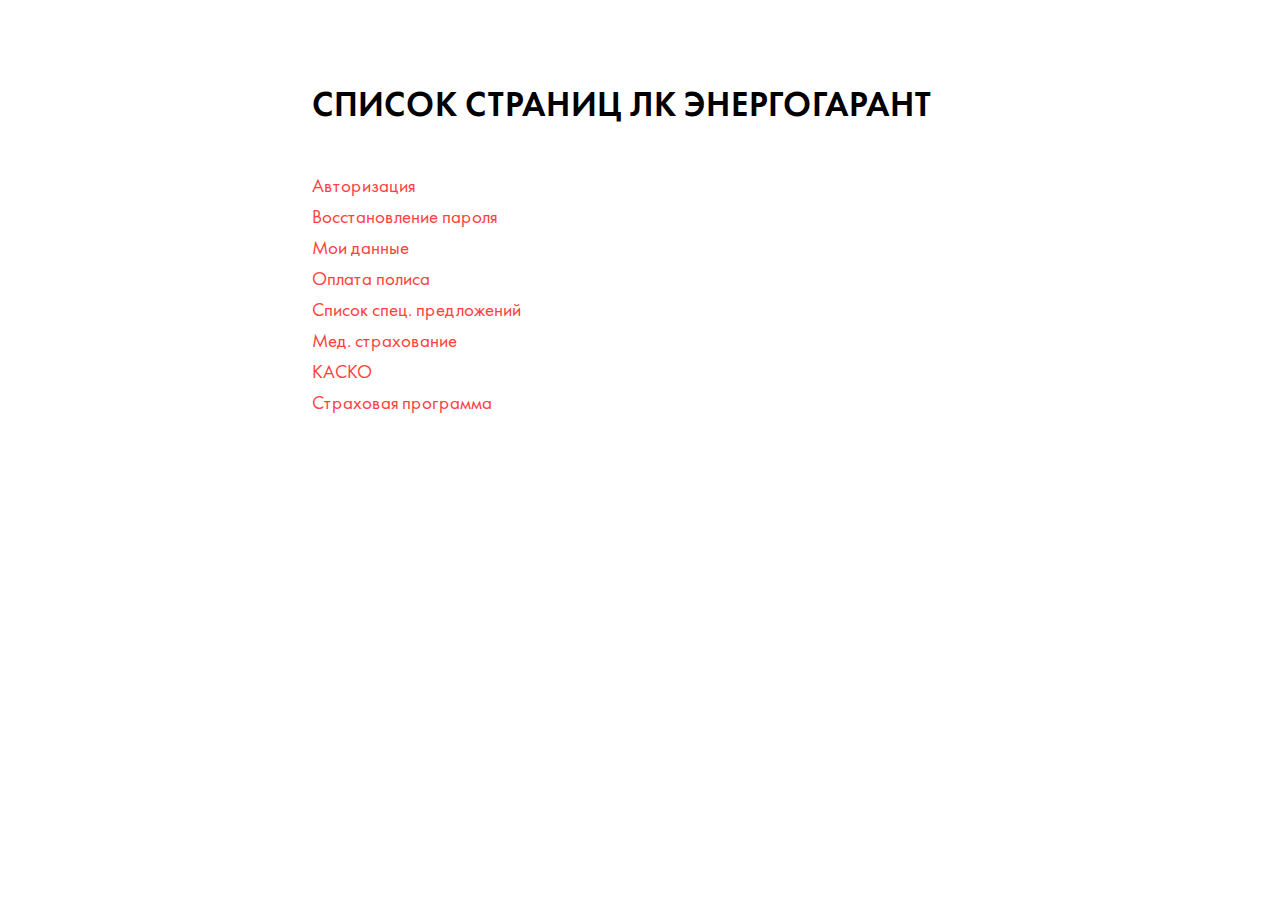
==== commit 93935f7c: "index urls" ====
--- a/index.html
+++ b/index.html
@@ -8,50 +8,41 @@
 
     <link rel="stylesheet" href="css/common.css" media="all">
 
-    <script src="js/libs/jquery-3.3.1.min.js"></script>
-    <script src="js/libs/phone-mask.js"></script>
-
-    <script src="js/main.js"></script>
-    <script src="js/feedback.js"></script>
-    <script src="js/authorization.js"></script>
-
 </head>
 <body>
+    <div class="b-content">
+        <div class="b-wrapper b-wrapper_narrow">
 
-    <div class="b-wrapper b-wrapper_narrow">
+            <h1>Список страниц ЛК Энергогарант</h1>
 
-        <h1>Список страниц ЛК Энергогарант</h1>
-
-        <ul>
-            <li>
-                <a href="/energogarant-lk/01-authorization.html">Авторизация</a>
-            </li>
-            <li>
-                <a href="/energogarant-lk/02-pass-recover.html">Восстановление пароля</a>
-            </li>
-            <li>
-                <a href="/energogarant-lk/03-my-data.html">Мои данные</a>
-            </li>
-            <li>
-                <a href="/energogarant-lk/04-polis-payment">Оплата полиса</a>
-            </li>
-            <li>
-                <a href="/energogarant-lk/05-special-offer.html">Список спец. предложений</a>
-            </li>
-            <li>
-                <a href="/energogarant-lk/06-special-offer_medical.html">Мед. страхование</a>
-            </li>
-            <li>
-                <a href="/energogarant-lk/07-special-offer_kasko.html">КАСКО</a>
-            </li>
-            <li>
-                <a href="/energogarant-lk/08-special-offer_house.html">Страховая программа</a>
-            </li>
-        </ul>
+            <ul>
+                <li>
+                    <a href="/energogarant-lk/01-authorization.html">Авторизация</a>
+                </li>
+                <li>
+                    <a href="/energogarant-lk/02-pass-recover.html">Восстановление пароля</a>
+                </li>
+                <li>
+                    <a href="/energogarant-lk/03-my-data.html">Мои данные</a>
+                </li>
+                <li>
+                    <a href="/energogarant-lk/04-polis-payment">Оплата полиса</a>
+                </li>
+                <li>
+                    <a href="/energogarant-lk/05-special-offer.html">Список спец. предложений</a>
+                </li>
+                <li>
+                    <a href="/energogarant-lk/06-special-offer_medical.html">Мед. страхование</a>
+                </li>
+                <li>
+                    <a href="/energogarant-lk/07-special-offer_kasko.html">КАСКО</a>
+                </li>
+                <li>
+                    <a href="/energogarant-lk/08-special-offer_house.html">Страховая программа</a>
+                </li>
+            </ul>
+        </div>
     </div>
-
 </body>
 </html>
 
-<h1></h1>
-
